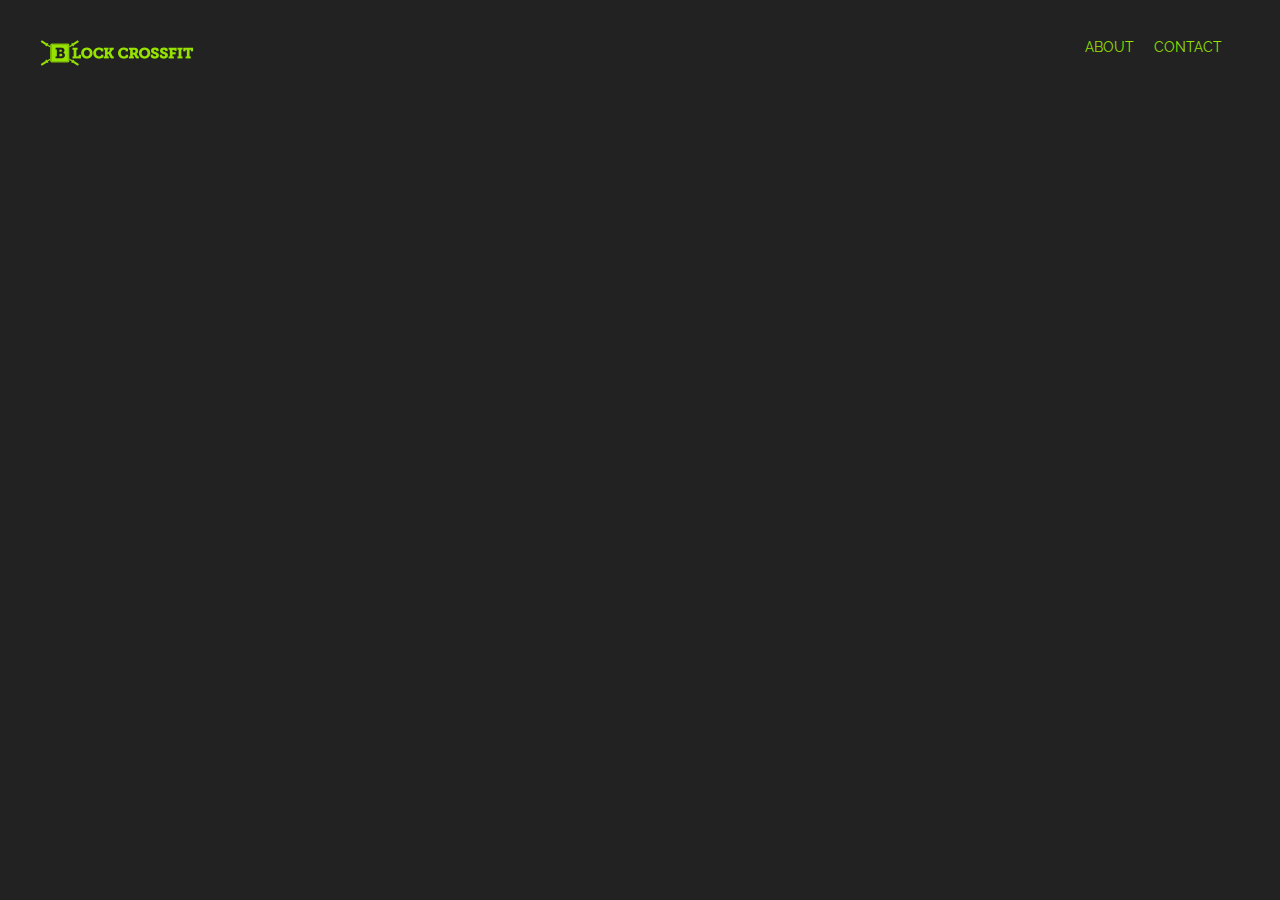
==== about.html @ fe8e9af2 "Commit page" ====
<!DOCTYPE html>
<html lang="en">
<head>
    <meta charset="UTF-8">
    <title>Document</title>
    <link rel="stylesheet" href="styles.css">
    <link href="https://fonts.googleapis.com/css2?family=Raleway:wght@300;400&display=swap" rel="stylesheet">
</head>
<body>
    <div class="container">
        <div class="nav-wrapper">
            <div class="left-side">
                <div class="brand">
                    <a href="index.html"><img src="images/BLOCK-Link.png" /></a>
                </div>
            </div>
            <div class="right-side">
                <div class="nav-link-wrapper">
                    <a href="about.html">About</a>                    
                </div>
                <div class="nav-link-wrapper">
                    <a href="contact.html">Contact</a>
                </div>
            </div>                        
        </div> 
        <div class="jumbotron"></div>
    </div>
</body>
</html>
---- styles.css ----
/* Master styles*/
body {
    background-color: #222; 
    margin: 0px; 
    font-family: 'Raleway', sans-serif;
    overflow-x: hidden;
}

.container {
    display: grid;
    grid-template-columns: 1fr;
    grid-template-rows: 100px 1fr;
   
}

.nav-wrapper {
    display: flex;
    justify-content: space-between;
    padding: 38px;
}

.right-side {
    display: flex;    
}

.left-side {
    width: 100px;
    height: 25px;
}

/* Nav styles*/
.nav-wrapper > .right-side > div {
    margin-right: 20px;
    font-size: 0.9em;
    text-transform: uppercase; 
}

.nav-link-wrapper {
    height: 22px;
    border-bottom: 1px solid transparent;
    transition: border-bottom 0.4s;
}

.nav-link-wrapper a {
    color: #96e300;
    text-decoration: none;
    transition: color 0.4s;
}

.nav-link-wrapper:hover {
    border-bottom: 1px solid #96e300;
}

.nav-link-wrapper a:hover {
    color: #96e300;
}

/* Main styles*/
.content-wrapper {
    background-image: url(images/barbell-bg-opaque.jpg);
    background-size: cover;
    background-position: center;
    background-repeat: no-repeat;
    height: 89.5vh;
    overflow-x: hidden;
}


.content-items-wrapper {  
    display: flex;  
    align-items: center;
    justify-content: right;
    height: 65vh;
    width: 100%;
}

.content-details {
    display: grid;
    grid-template-columns: 1fr 4fr 1fr;
    width: 100%;
}

.content-img {
    grid-column: 2/3;
    display: flex;
    justify-content: center;
}

.bg-text-wrapper {
    display: grid;
    grid-column: 2/3;
    text-align: center;
    background-color: #222;
    border-radius: 25px;
    color: rgb(221,221,221);
}

.block-def {
    text-transform: uppercase;
}
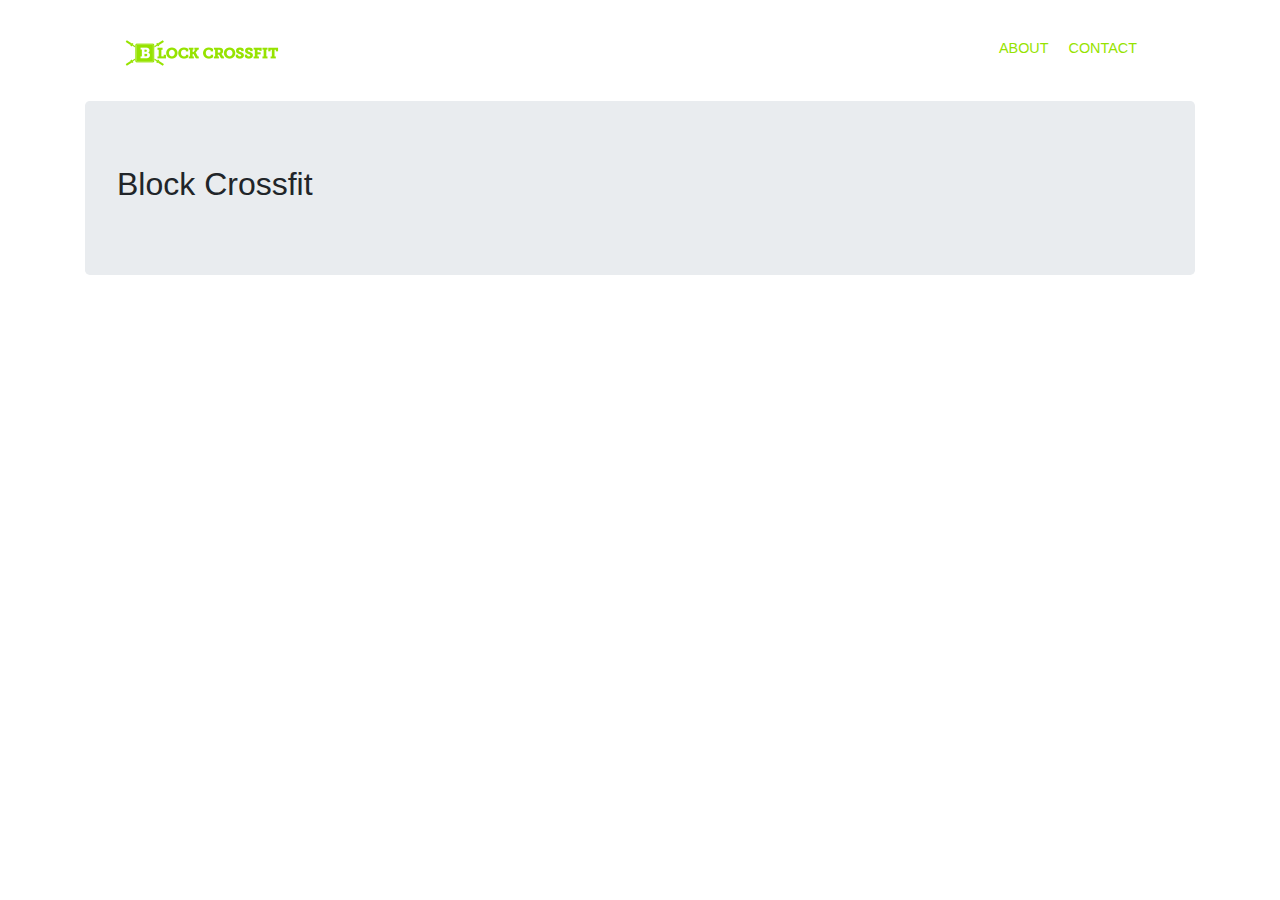
==== commit 9dcd7ce1: "updated index" ====
--- a/about.html
+++ b/about.html
@@ -4,6 +4,7 @@
     <meta charset="UTF-8">
     <title>Document</title>
     <link rel="stylesheet" href="styles.css">
+    <link rel="stylesheet" href="https://stackpath.bootstrapcdn.com/bootstrap/4.4.1/css/bootstrap.min.css" integrity="sha384-Vkoo8x4CGsO3+Hhxv8T/Q5PaXtkKtu6ug5TOeNV6gBiFeWPGFN9MuhOf23Q9Ifjh" crossorigin="anonymous">
     <link href="https://fonts.googleapis.com/css2?family=Raleway:wght@300;400&display=swap" rel="stylesheet">
 </head>
 <body>
@@ -23,7 +24,9 @@
                 </div>
             </div>                        
         </div> 
-        <div class="jumbotron"></div>
+        <div class="jumbotron">
+              <h2>Block Crossfit</h2>
+        </div>
     </div>
 </body>
 </html>--- a/styles.css
+++ b/styles.css
@@ -4,13 +4,15 @@
     margin: 0px; 
     font-family: 'Raleway', sans-serif;
     overflow-x: hidden;
+    width: 100vw;
+    height: 100vh;
 }
 
-.container {
+.container-fluid {
     display: grid;
     grid-template-columns: 1fr;
     grid-template-rows: 100px 1fr;
-   
+    padding: 0px;
 }
 
 .nav-wrapper {
@@ -33,6 +35,7 @@
     margin-right: 20px;
     font-size: 0.9em;
     text-transform: uppercase; 
+    width: 100%;
 }
 
 .nav-link-wrapper {
@@ -93,6 +96,7 @@
     background-color: #222;
     border-radius: 25px;
     color: rgb(221,221,221);
+    padding: 10px;
 }
 
 .block-def {
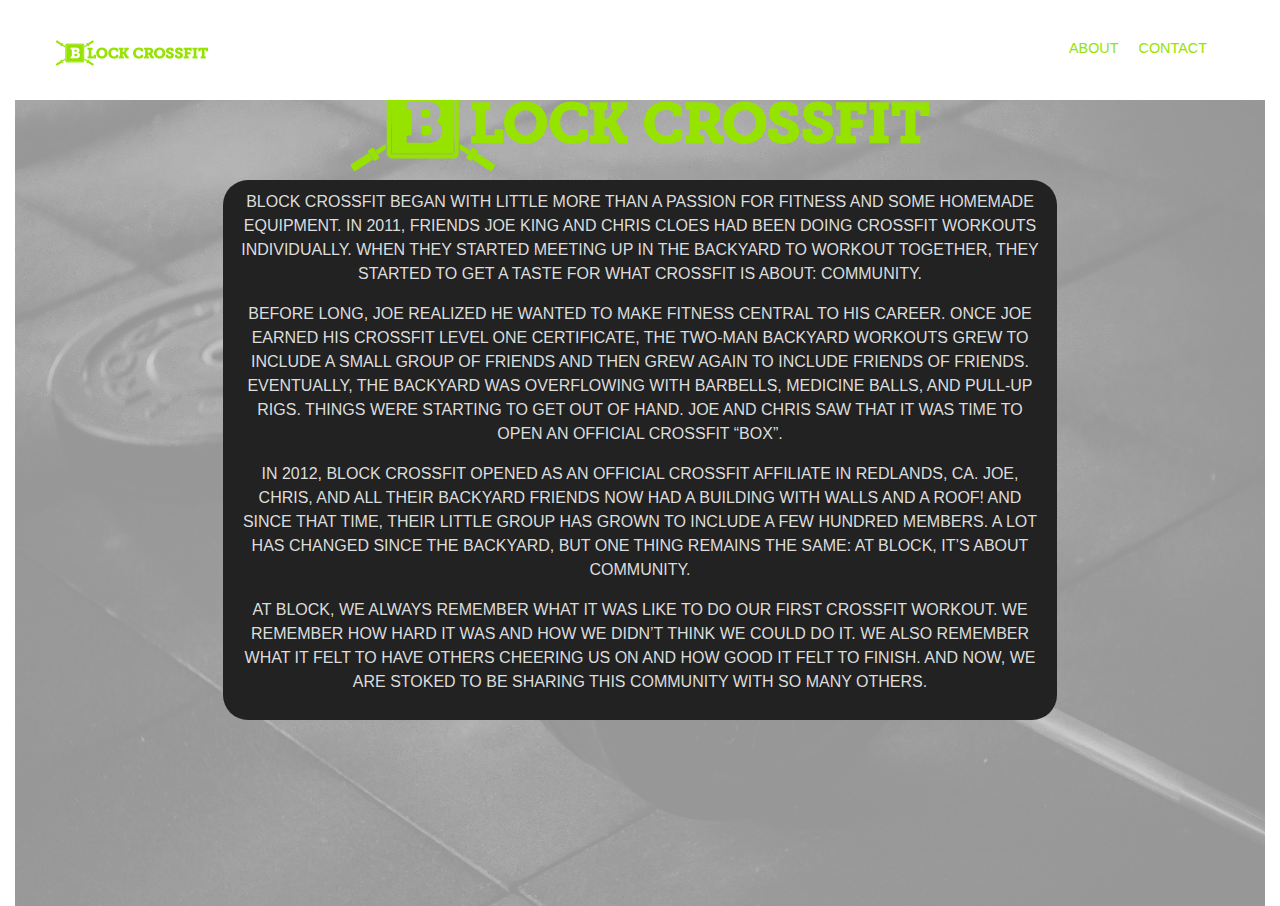
==== commit f1c414e4: "Update about.html" ====
--- a/about.html
+++ b/about.html
@@ -8,7 +8,7 @@
     <link href="https://fonts.googleapis.com/css2?family=Raleway:wght@300;400&display=swap" rel="stylesheet">
 </head>
 <body>
-    <div class="container">
+    <div class="container-fluid">
         <div class="nav-wrapper">
             <div class="left-side">
                 <div class="brand">
@@ -24,9 +24,22 @@
                 </div>
             </div>                        
         </div> 
-        <div class="jumbotron">
-              <h2>Block Crossfit</h2>
-        </div>
+        <div class="content-wrapper">
+            <div class="content-items-wrapper">
+                <div class="content-details">
+                    <div class="content-img">
+                        <img src="images/BLOCK-LOGO600x115.png" alt="">
+                    </div>
+                    <div class="bg-text-wrapper block-def">                        
+                        <p>Block CrossFit began with little more than a passion for fitness and some homemade equipment. In 2011, friends Joe King and Chris Cloes had been doing CrossFit workouts individually. When they started meeting up in the backyard to workout together, they started to get a taste for what CrossFit is about: community.</p>
+                        <p> Before long, Joe realized he wanted to make fitness central to his career. Once Joe earned his CrossFit Level One Certificate, the two-man backyard workouts grew to include a small group of friends and then grew again to include friends of friends. Eventually, the backyard was overflowing with barbells, medicine balls, and pull-up rigs. Things were starting to get out of hand. Joe and Chris saw that it was time to open an official CrossFit “box”.</p>
+                        <p> In 2012, Block CrossFit opened as an official CrossFit affiliate in Redlands, CA. Joe, Chris, and all their backyard friends now had a building with walls and a roof! And since that time, their little group has grown to include a few hundred members. A lot has changed since the backyard, but one thing remains the same: at Block, it’s about community.</p>
+                        <p> At Block, we always remember what it was like to do our first CrossFit workout. We remember how hard it was and how we didn’t think we could do it. We also remember what it felt to have others cheering us on and how good it felt to finish. And now, we are stoked to be sharing this community with so many others.</p>
+                    </div>          
+                </div>
+                
+            </div>
+        </div>      
     </div>
 </body>
 </html>